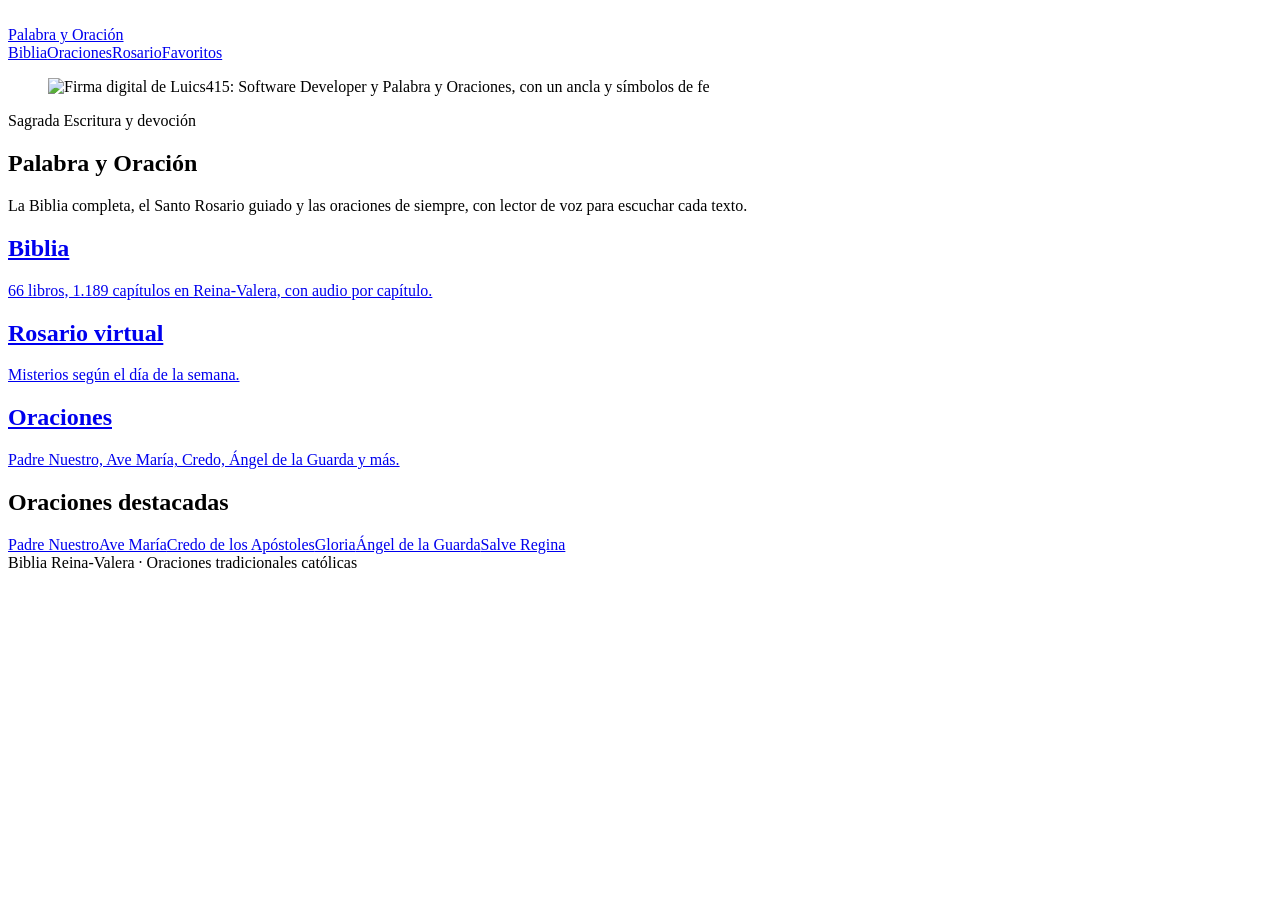
==== index.html @ 45a4ea94 "Corrige caché y ajusta tamaño del banner" ====
<!DOCTYPE html><html lang="es"><head><meta charSet="utf-8"/><meta name="viewport" content="width=device-width, initial-scale=1"/><link rel="preload" as="image" href="/palabra-y-oracion/__l5e/assets-v1/12908471-6d70-4781-bd85-4e730b929251/sagrado-corazon.png"/><link rel="preload" as="image" href="/palabra-y-oracion/__l5e/assets-v1/3100242c-3852-4dbf-8db1-33d453b4e933/cristo-resucitado.png"/><link rel="stylesheet" href="/palabra-y-oracion/assets/styles-DuSSXGLT.css" data-precedence="default"/><link rel="stylesheet" href="https://fonts.googleapis.com/css2?family=Cormorant+Garamond:ital,wght@0,400;0,600;0,700;1,400&amp;family=Karla:wght@400;500;700&amp;display=swap" data-precedence="default"/><title>Palabra y Oración — Biblia, Rosario y oraciones con audio</title><meta property="og:type" content="website"/><meta name="twitter:card" content="summary_large_image"/><meta name="description" content="Consulta la Biblia completa en español, reza el Santo Rosario paso a paso y escucha oraciones como el Padre Nuestro, el Ave María y el Credo."/><meta property="og:title" content="Palabra y Oración"/><meta property="og:description" content="Biblia completa, Rosario virtual y oraciones católicas con lector de voz."/><link rel="modulepreload" href="/palabra-y-oracion/assets/v3/index-DQtxIjf5.js"/><link rel="modulepreload" href="/palabra-y-oracion/assets/v3/jsx-runtime-DGeXAQPT.js"/><link rel="modulepreload" href="/palabra-y-oracion/assets/v3/react-BhjfaixL.js"/><link rel="modulepreload" href="/palabra-y-oracion/assets/v3/link-lpOCHExB.js"/><link rel="modulepreload" href="/palabra-y-oracion/assets/v3/routes-DXnf4Dmy.js"/><link rel="modulepreload" href="/palabra-y-oracion/assets/v3/rosary-D74_GD2n.js"/><link rel="preconnect" href="https://fonts.googleapis.com"/><link rel="preconnect" href="https://fonts.gstatic.com" crossorigin="anonymous"/><link rel="icon" href="/palabra-y-oracion/assets/brand/icon-64.png" type="image/png"/><link rel="apple-touch-icon" href="/palabra-y-oracion/assets/brand/icon-192.png"/>

<meta name="twitter:title" content="Palabra y Oración"><meta name="twitter:description" content="Biblia completa, Rosario virtual y oraciones católicas con lector de voz."><meta property="og:image" content="https://luics415.github.io/palabra-y-oracion/assets/brand/firma-palabra-y-oraciones.jpg"><meta name="twitter:image" content="https://luics415.github.io/palabra-y-oracion/assets/brand/firma-palabra-y-oraciones.jpg"></head><body><div class="min-h-screen flex flex-col"><div aria-hidden="true" class="pointer-events-none fixed inset-0 -z-10 overflow-hidden"><img src="/palabra-y-oracion/__l5e/assets-v1/12908471-6d70-4781-bd85-4e730b929251/sagrado-corazon.png" alt="" class="absolute -left-24 top-16 w-[26rem] max-w-[70vw] opacity-[0.055] dark:opacity-[0.09] dark:invert"/><img src="/palabra-y-oracion/__l5e/assets-v1/3100242c-3852-4dbf-8db1-33d453b4e933/cristo-resucitado.png" alt="" class="absolute -right-20 bottom-8 w-[30rem] max-w-[75vw] opacity-[0.05] dark:opacity-[0.085] dark:invert"/></div><header class="sticky top-0 z-40 border-b bg-card/80 backdrop-blur-sm"><div class="mx-auto flex h-14 max-w-5xl items-center justify-between px-4"><a class="flex items-center gap-2 text-lg font-serif font-bold text-primary active" href="/palabra-y-oracion/" data-status="active" aria-current="page"><img src="/palabra-y-oracion/assets/brand/icon-64.png" alt="" class="h-7 w-7 rounded-full"/><span>Palabra y Oración</span></a><nav class="flex items-center gap-4 text-sm font-medium"><a href="/palabra-y-oracion/biblia" class="text-muted-foreground hover:text-foreground transition-colors">Biblia</a><a href="/palabra-y-oracion/oraciones" class="text-muted-foreground hover:text-foreground transition-colors">Oraciones</a><a href="/palabra-y-oracion/rosario" class="text-muted-foreground hover:text-foreground transition-colors">Rosario</a><a href="/palabra-y-oracion/favoritos" class="text-muted-foreground hover:text-foreground transition-colors">Favoritos</a></nav></div></header><main class="flex-1"><!--$--><div class="mx-auto max-w-5xl px-4 py-14"><figure class="mx-auto mb-10 max-w-3xl overflow-hidden rounded-2xl border bg-card shadow-sm"><img src="/palabra-y-oracion/assets/brand/firma-palabra-y-oraciones.jpg" alt="Firma digital de Luics415: Software Developer y Palabra y Oraciones, con un ancla y símbolos de fe" class="block h-auto w-full" width="1731" height="909" fetchpriority="high"/></figure><section class="text-center"><p class="text-sm uppercase tracking-[0.25em] text-accent-foreground/70">Sagrada Escritura y devoción</p><h1 class="mt-4 font-serif text-5xl font-bold text-primary sm:text-6xl">Palabra y Oración</h1><p class="mx-auto mt-5 max-w-xl text-muted-foreground">La Biblia completa, el Santo Rosario guiado y las oraciones de siempre, con lector de voz para escuchar cada texto.</p></section><div class="mt-12 grid gap-5 sm:grid-cols-3"><a href="/palabra-y-oracion/biblia" class="rounded-xl border bg-card p-6 transition-shadow hover:shadow-md"><h2 class="font-serif text-2xl font-semibold">Biblia</h2><p class="mt-2 text-sm text-muted-foreground">66 libros, 1.189 capítulos en Reina-Valera, con audio por capítulo.</p></a><a href="/palabra-y-oracion/rosario" class="rounded-xl border bg-card p-6 transition-shadow hover:shadow-md"><h2 class="font-serif text-2xl font-semibold">Rosario virtual</h2><p class="mt-2 text-sm text-muted-foreground">Misterios según el día de la semana.</p></a><a href="/palabra-y-oracion/oraciones" class="rounded-xl border bg-card p-6 transition-shadow hover:shadow-md"><h2 class="font-serif text-2xl font-semibold">Oraciones</h2><p class="mt-2 text-sm text-muted-foreground">Padre Nuestro, Ave María, Credo, Ángel de la Guarda y más.</p></a></div><section class="mt-14"><h2 class="font-serif text-2xl font-semibold">Oraciones destacadas</h2><div class="mt-4 flex flex-wrap gap-2"><a href="/palabra-y-oracion/oraciones/padre-nuestro" class="rounded-full border border-accent/50 bg-accent/10 px-4 py-1.5 text-sm hover:bg-accent/20">Padre Nuestro</a><a href="/palabra-y-oracion/oraciones/ave-maria" class="rounded-full border border-accent/50 bg-accent/10 px-4 py-1.5 text-sm hover:bg-accent/20">Ave María</a><a href="/palabra-y-oracion/oraciones/credo" class="rounded-full border border-accent/50 bg-accent/10 px-4 py-1.5 text-sm hover:bg-accent/20">Credo de los Apóstoles</a><a href="/palabra-y-oracion/oraciones/gloria" class="rounded-full border border-accent/50 bg-accent/10 px-4 py-1.5 text-sm hover:bg-accent/20">Gloria</a><a href="/palabra-y-oracion/oraciones/angel-de-la-guarda" class="rounded-full border border-accent/50 bg-accent/10 px-4 py-1.5 text-sm hover:bg-accent/20">Ángel de la Guarda</a><a href="/palabra-y-oracion/oraciones/salve-regina" class="rounded-full border border-accent/50 bg-accent/10 px-4 py-1.5 text-sm hover:bg-accent/20">Salve Regina</a></div></section></div><script>(function(a,f){let l;try{l=JSON.parse(sessionStorage.getItem(a)||"{}")}catch{return}const n=l?.[f||history.state?.__TSR_key];let c=!1;for(const t in n){const e=n[t],o=e?.scrollX,s=e?.scrollY;if(Number.isFinite(o)&&Number.isFinite(s)){if(t==="window")scrollTo(o,s),c=!0;else if(t)try{const r=document.querySelector(t);r&&(r.scrollLeft=o,r.scrollTop=s)}catch{}}}if(c)return;const i=location.hash.slice(1);if(i){const t=history.state?.__hashScrollIntoViewOptions??!0;if(t){const e=document.getElementById(i);e&&e.scrollIntoView(t)}return}scrollTo(0,0)})("tsr-scroll-restoration-v1_3");document.currentScript.remove()</script><!--/$--></main><footer class="border-t py-6 text-center text-xs text-muted-foreground">Biblia Reina-Valera · Oraciones tradicionales católicas</footer></div><script class="$tsr" id="$tsr-stream-barrier">(self.$R=self.$R||{})["tsr"]=[];self.$_TSR={h(){this.hydrated=!0,this.c()},e(){this.streamEnded=!0,this.c()},c(){this.hydrated&&this.streamEnded&&(delete self.$_TSR,delete self.$R.tsr)},p(e){this.initialized?e():this.buffer.push(e)},buffer:[]};$_TSR.router=($R=>$R[0]={manifest:$R[1]={routes:$R[2]={__root__:$R[3]={preloads:$R[4]=["/palabra-y-oracion/assets/v3/index-DQtxIjf5.js","/palabra-y-oracion/assets/v3/jsx-runtime-DGeXAQPT.js","/palabra-y-oracion/assets/v3/react-BhjfaixL.js","/palabra-y-oracion/assets/v3/link-lpOCHExB.js"],scripts:$R[5]=[$R[6]={attrs:$R[7]={type:"module",async:!0,src:"/palabra-y-oracion/assets/v3/index-DQtxIjf5.js"}}]},"/":$R[8]={preloads:$R[9]=["/palabra-y-oracion/assets/v3/routes-DXnf4Dmy.js","/palabra-y-oracion/assets/v3/rosary-D74_GD2n.js"]}}},matches:$R[10]=[$R[11]={i:"__root__ ",u:1786486510125,s:"success",ssr:!0},$R[12]={i:"  ",u:1786486510125,s:"success",ssr:!0}],lastMatchId:"  "})($R["tsr"]);$_TSR.e();document.currentScript.remove()</script><script type="module" async="" src="/palabra-y-oracion/assets/v3/index-DQtxIjf5.js"></script>

<script>
  (function () {
    var params = new URLSearchParams(location.search);
    var route = params.get('__route');
    if (!route) return;
    window.addEventListener('load', function () {
      setTimeout(function () {
        history.replaceState({}, '', '/palabra-y-oracion' + decodeURIComponent(route));
        dispatchEvent(new PopStateEvent('popstate'));
      }, 750);
    });
  }());
</script></body></html>
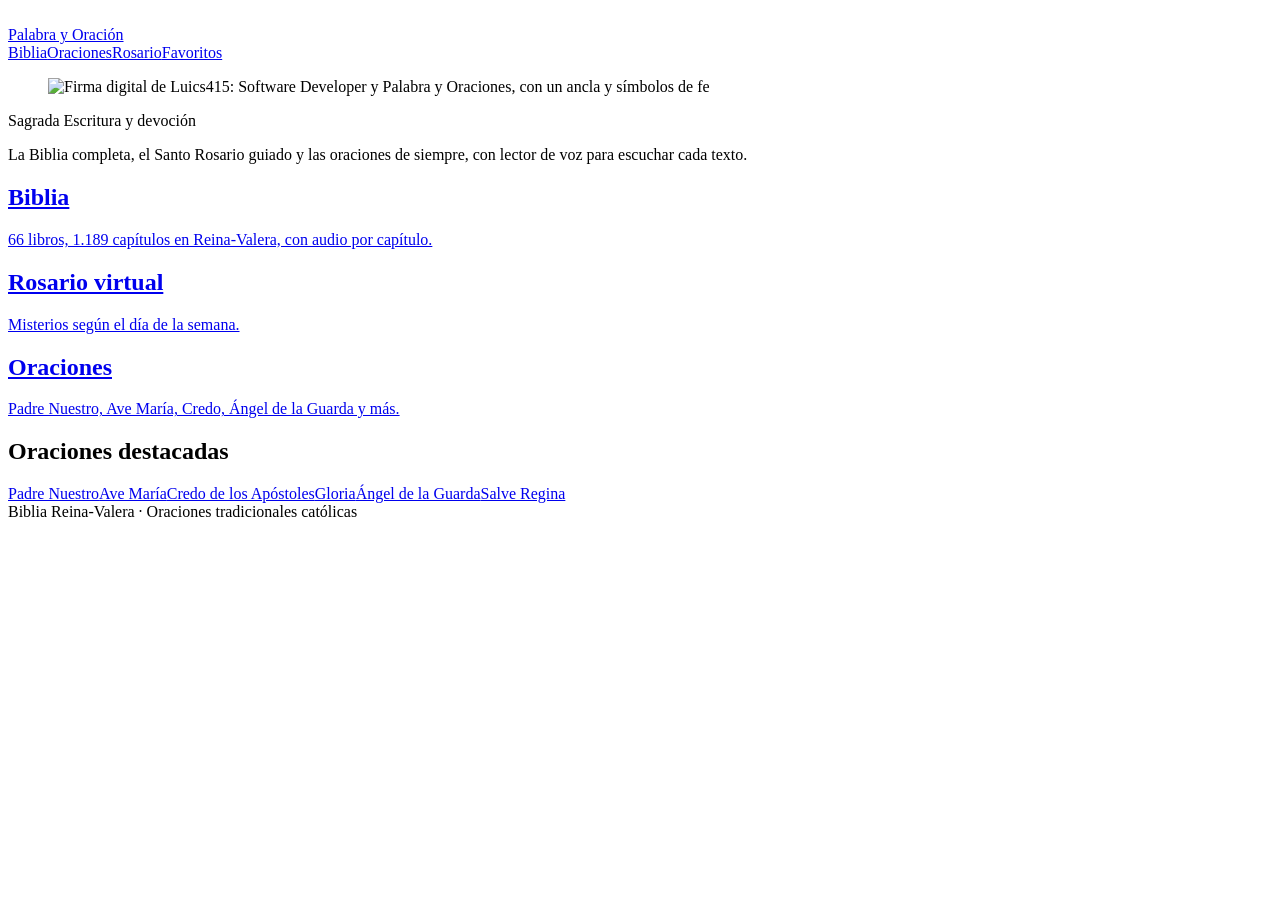
==== commit 5c051309: "Mejora cabecera móvil y tarjetas del Rosario" ====
--- a/index.html
+++ b/index.html
@@ -1,6 +1,6 @@
-<!DOCTYPE html><html lang="es"><head><meta charSet="utf-8"/><meta name="viewport" content="width=device-width, initial-scale=1"/><link rel="preload" as="image" href="/palabra-y-oracion/__l5e/assets-v1/12908471-6d70-4781-bd85-4e730b929251/sagrado-corazon.png"/><link rel="preload" as="image" href="/palabra-y-oracion/__l5e/assets-v1/3100242c-3852-4dbf-8db1-33d453b4e933/cristo-resucitado.png"/><link rel="stylesheet" href="/palabra-y-oracion/assets/styles-DuSSXGLT.css" data-precedence="default"/><link rel="stylesheet" href="https://fonts.googleapis.com/css2?family=Cormorant+Garamond:ital,wght@0,400;0,600;0,700;1,400&amp;family=Karla:wght@400;500;700&amp;display=swap" data-precedence="default"/><title>Palabra y Oración — Biblia, Rosario y oraciones con audio</title><meta property="og:type" content="website"/><meta name="twitter:card" content="summary_large_image"/><meta name="description" content="Consulta la Biblia completa en español, reza el Santo Rosario paso a paso y escucha oraciones como el Padre Nuestro, el Ave María y el Credo."/><meta property="og:title" content="Palabra y Oración"/><meta property="og:description" content="Biblia completa, Rosario virtual y oraciones católicas con lector de voz."/><link rel="modulepreload" href="/palabra-y-oracion/assets/v3/index-DQtxIjf5.js"/><link rel="modulepreload" href="/palabra-y-oracion/assets/v3/jsx-runtime-DGeXAQPT.js"/><link rel="modulepreload" href="/palabra-y-oracion/assets/v3/react-BhjfaixL.js"/><link rel="modulepreload" href="/palabra-y-oracion/assets/v3/link-lpOCHExB.js"/><link rel="modulepreload" href="/palabra-y-oracion/assets/v3/routes-DXnf4Dmy.js"/><link rel="modulepreload" href="/palabra-y-oracion/assets/v3/rosary-D74_GD2n.js"/><link rel="preconnect" href="https://fonts.googleapis.com"/><link rel="preconnect" href="https://fonts.gstatic.com" crossorigin="anonymous"/><link rel="icon" href="/palabra-y-oracion/assets/brand/icon-64.png" type="image/png"/><link rel="apple-touch-icon" href="/palabra-y-oracion/assets/brand/icon-192.png"/>
+<!DOCTYPE html><html lang="es"><head><meta charSet="utf-8"/><meta name="viewport" content="width=device-width, initial-scale=1"/><link rel="preload" as="image" href="/palabra-y-oracion/__l5e/assets-v1/12908471-6d70-4781-bd85-4e730b929251/sagrado-corazon.png"/><link rel="preload" as="image" href="/palabra-y-oracion/__l5e/assets-v1/3100242c-3852-4dbf-8db1-33d453b4e933/cristo-resucitado.png"/><link rel="stylesheet" href="/palabra-y-oracion/assets/styles-DuSSXGLT.css" data-precedence="default"/><link rel="stylesheet" href="https://fonts.googleapis.com/css2?family=Cormorant+Garamond:ital,wght@0,400;0,600;0,700;1,400&amp;family=Karla:wght@400;500;700&amp;display=swap" data-precedence="default"/><title>Palabra y Oración — Biblia, Rosario y oraciones con audio</title><meta property="og:type" content="website"/><meta name="twitter:card" content="summary_large_image"/><meta name="description" content="Consulta la Biblia completa en español, reza el Santo Rosario paso a paso y escucha oraciones como el Padre Nuestro, el Ave María y el Credo."/><meta property="og:title" content="Palabra y Oración"/><meta property="og:description" content="Biblia completa, Rosario virtual y oraciones católicas con lector de voz."/><link rel="modulepreload" href="/palabra-y-oracion/assets/v7/index-DQtxIjf5.js"/><link rel="modulepreload" href="/palabra-y-oracion/assets/v7/jsx-runtime-DGeXAQPT.js"/><link rel="modulepreload" href="/palabra-y-oracion/assets/v7/react-BhjfaixL.js"/><link rel="modulepreload" href="/palabra-y-oracion/assets/v7/link-lpOCHExB.js"/><link rel="modulepreload" href="/palabra-y-oracion/assets/v7/routes-DXnf4Dmy.js"/><link rel="modulepreload" href="/palabra-y-oracion/assets/v7/rosary-D74_GD2n.js"/><link rel="preconnect" href="https://fonts.googleapis.com"/><link rel="preconnect" href="https://fonts.gstatic.com" crossorigin="anonymous"/><link rel="icon" href="/palabra-y-oracion/assets/brand/icon-64.png" type="image/png"/><link rel="apple-touch-icon" href="/palabra-y-oracion/assets/brand/icon-192.png"/>
 
-<meta name="twitter:title" content="Palabra y Oración"><meta name="twitter:description" content="Biblia completa, Rosario virtual y oraciones católicas con lector de voz."><meta property="og:image" content="https://luics415.github.io/palabra-y-oracion/assets/brand/firma-palabra-y-oraciones.jpg"><meta name="twitter:image" content="https://luics415.github.io/palabra-y-oracion/assets/brand/firma-palabra-y-oraciones.jpg"></head><body><div class="min-h-screen flex flex-col"><div aria-hidden="true" class="pointer-events-none fixed inset-0 -z-10 overflow-hidden"><img src="/palabra-y-oracion/__l5e/assets-v1/12908471-6d70-4781-bd85-4e730b929251/sagrado-corazon.png" alt="" class="absolute -left-24 top-16 w-[26rem] max-w-[70vw] opacity-[0.055] dark:opacity-[0.09] dark:invert"/><img src="/palabra-y-oracion/__l5e/assets-v1/3100242c-3852-4dbf-8db1-33d453b4e933/cristo-resucitado.png" alt="" class="absolute -right-20 bottom-8 w-[30rem] max-w-[75vw] opacity-[0.05] dark:opacity-[0.085] dark:invert"/></div><header class="sticky top-0 z-40 border-b bg-card/80 backdrop-blur-sm"><div class="mx-auto flex h-14 max-w-5xl items-center justify-between px-4"><a class="flex items-center gap-2 text-lg font-serif font-bold text-primary active" href="/palabra-y-oracion/" data-status="active" aria-current="page"><img src="/palabra-y-oracion/assets/brand/icon-64.png" alt="" class="h-7 w-7 rounded-full"/><span>Palabra y Oración</span></a><nav class="flex items-center gap-4 text-sm font-medium"><a href="/palabra-y-oracion/biblia" class="text-muted-foreground hover:text-foreground transition-colors">Biblia</a><a href="/palabra-y-oracion/oraciones" class="text-muted-foreground hover:text-foreground transition-colors">Oraciones</a><a href="/palabra-y-oracion/rosario" class="text-muted-foreground hover:text-foreground transition-colors">Rosario</a><a href="/palabra-y-oracion/favoritos" class="text-muted-foreground hover:text-foreground transition-colors">Favoritos</a></nav></div></header><main class="flex-1"><!--$--><div class="mx-auto max-w-5xl px-4 py-14"><figure class="mx-auto mb-10 max-w-3xl overflow-hidden rounded-2xl border bg-card shadow-sm"><img src="/palabra-y-oracion/assets/brand/firma-palabra-y-oraciones.jpg" alt="Firma digital de Luics415: Software Developer y Palabra y Oraciones, con un ancla y símbolos de fe" class="block h-auto w-full" width="1731" height="909" fetchpriority="high"/></figure><section class="text-center"><p class="text-sm uppercase tracking-[0.25em] text-accent-foreground/70">Sagrada Escritura y devoción</p><h1 class="mt-4 font-serif text-5xl font-bold text-primary sm:text-6xl">Palabra y Oración</h1><p class="mx-auto mt-5 max-w-xl text-muted-foreground">La Biblia completa, el Santo Rosario guiado y las oraciones de siempre, con lector de voz para escuchar cada texto.</p></section><div class="mt-12 grid gap-5 sm:grid-cols-3"><a href="/palabra-y-oracion/biblia" class="rounded-xl border bg-card p-6 transition-shadow hover:shadow-md"><h2 class="font-serif text-2xl font-semibold">Biblia</h2><p class="mt-2 text-sm text-muted-foreground">66 libros, 1.189 capítulos en Reina-Valera, con audio por capítulo.</p></a><a href="/palabra-y-oracion/rosario" class="rounded-xl border bg-card p-6 transition-shadow hover:shadow-md"><h2 class="font-serif text-2xl font-semibold">Rosario virtual</h2><p class="mt-2 text-sm text-muted-foreground">Misterios según el día de la semana.</p></a><a href="/palabra-y-oracion/oraciones" class="rounded-xl border bg-card p-6 transition-shadow hover:shadow-md"><h2 class="font-serif text-2xl font-semibold">Oraciones</h2><p class="mt-2 text-sm text-muted-foreground">Padre Nuestro, Ave María, Credo, Ángel de la Guarda y más.</p></a></div><section class="mt-14"><h2 class="font-serif text-2xl font-semibold">Oraciones destacadas</h2><div class="mt-4 flex flex-wrap gap-2"><a href="/palabra-y-oracion/oraciones/padre-nuestro" class="rounded-full border border-accent/50 bg-accent/10 px-4 py-1.5 text-sm hover:bg-accent/20">Padre Nuestro</a><a href="/palabra-y-oracion/oraciones/ave-maria" class="rounded-full border border-accent/50 bg-accent/10 px-4 py-1.5 text-sm hover:bg-accent/20">Ave María</a><a href="/palabra-y-oracion/oraciones/credo" class="rounded-full border border-accent/50 bg-accent/10 px-4 py-1.5 text-sm hover:bg-accent/20">Credo de los Apóstoles</a><a href="/palabra-y-oracion/oraciones/gloria" class="rounded-full border border-accent/50 bg-accent/10 px-4 py-1.5 text-sm hover:bg-accent/20">Gloria</a><a href="/palabra-y-oracion/oraciones/angel-de-la-guarda" class="rounded-full border border-accent/50 bg-accent/10 px-4 py-1.5 text-sm hover:bg-accent/20">Ángel de la Guarda</a><a href="/palabra-y-oracion/oraciones/salve-regina" class="rounded-full border border-accent/50 bg-accent/10 px-4 py-1.5 text-sm hover:bg-accent/20">Salve Regina</a></div></section></div><script>(function(a,f){let l;try{l=JSON.parse(sessionStorage.getItem(a)||"{}")}catch{return}const n=l?.[f||history.state?.__TSR_key];let c=!1;for(const t in n){const e=n[t],o=e?.scrollX,s=e?.scrollY;if(Number.isFinite(o)&&Number.isFinite(s)){if(t==="window")scrollTo(o,s),c=!0;else if(t)try{const r=document.querySelector(t);r&&(r.scrollLeft=o,r.scrollTop=s)}catch{}}}if(c)return;const i=location.hash.slice(1);if(i){const t=history.state?.__hashScrollIntoViewOptions??!0;if(t){const e=document.getElementById(i);e&&e.scrollIntoView(t)}return}scrollTo(0,0)})("tsr-scroll-restoration-v1_3");document.currentScript.remove()</script><!--/$--></main><footer class="border-t py-6 text-center text-xs text-muted-foreground">Biblia Reina-Valera · Oraciones tradicionales católicas</footer></div><script class="$tsr" id="$tsr-stream-barrier">(self.$R=self.$R||{})["tsr"]=[];self.$_TSR={h(){this.hydrated=!0,this.c()},e(){this.streamEnded=!0,this.c()},c(){this.hydrated&&this.streamEnded&&(delete self.$_TSR,delete self.$R.tsr)},p(e){this.initialized?e():this.buffer.push(e)},buffer:[]};$_TSR.router=($R=>$R[0]={manifest:$R[1]={routes:$R[2]={__root__:$R[3]={preloads:$R[4]=["/palabra-y-oracion/assets/v3/index-DQtxIjf5.js","/palabra-y-oracion/assets/v3/jsx-runtime-DGeXAQPT.js","/palabra-y-oracion/assets/v3/react-BhjfaixL.js","/palabra-y-oracion/assets/v3/link-lpOCHExB.js"],scripts:$R[5]=[$R[6]={attrs:$R[7]={type:"module",async:!0,src:"/palabra-y-oracion/assets/v3/index-DQtxIjf5.js"}}]},"/":$R[8]={preloads:$R[9]=["/palabra-y-oracion/assets/v3/routes-DXnf4Dmy.js","/palabra-y-oracion/assets/v3/rosary-D74_GD2n.js"]}}},matches:$R[10]=[$R[11]={i:"__root__ ",u:1786486510125,s:"success",ssr:!0},$R[12]={i:"  ",u:1786486510125,s:"success",ssr:!0}],lastMatchId:"  "})($R["tsr"]);$_TSR.e();document.currentScript.remove()</script><script type="module" async="" src="/palabra-y-oracion/assets/v3/index-DQtxIjf5.js"></script>
+<meta name="twitter:title" content="Palabra y Oración"><meta name="twitter:description" content="Biblia completa, Rosario virtual y oraciones católicas con lector de voz."><meta property="og:image" content="https://luics415.github.io/palabra-y-oracion/assets/brand/firma-palabra-y-oraciones.jpg"><meta name="twitter:image" content="https://luics415.github.io/palabra-y-oracion/assets/brand/firma-palabra-y-oraciones.jpg"></head><body><div class="min-h-screen flex flex-col"><div aria-hidden="true" class="pointer-events-none fixed inset-0 -z-10 overflow-hidden"><img src="/palabra-y-oracion/__l5e/assets-v1/12908471-6d70-4781-bd85-4e730b929251/sagrado-corazon.png" alt="" class="absolute -left-24 top-16 w-[26rem] max-w-[70vw] opacity-[0.055] dark:opacity-[0.09] dark:invert"/><img src="/palabra-y-oracion/__l5e/assets-v1/3100242c-3852-4dbf-8db1-33d453b4e933/cristo-resucitado.png" alt="" class="absolute -right-20 bottom-8 w-[30rem] max-w-[75vw] opacity-[0.05] dark:opacity-[0.085] dark:invert"/></div><header class="sticky top-0 z-40 border-b bg-card/80 backdrop-blur-sm"><div class="mx-auto max-w-5xl px-4 py-2 sm:flex sm:h-14 sm:items-center sm:justify-between sm:py-0"><a class="flex items-center justify-center gap-2 font-serif text-lg font-bold text-primary sm:justify-start active" href="/palabra-y-oracion/" data-status="active" aria-current="page"><img src="/palabra-y-oracion/assets/brand/icon-64.png" alt="" class="h-8 w-8 rounded-full"/><span class="whitespace-nowrap">Palabra y Oración</span></a><nav class="mt-2 grid grid-cols-4 gap-1 text-xs font-medium sm:mt-0 sm:flex sm:items-center sm:gap-4 sm:text-sm"><a href="/palabra-y-oracion/biblia" class="rounded-md px-1.5 py-1.5 text-center text-muted-foreground transition-colors hover:bg-accent/15 hover:text-foreground sm:px-0 sm:py-0">Biblia</a><a href="/palabra-y-oracion/oraciones" class="rounded-md px-1.5 py-1.5 text-center text-muted-foreground transition-colors hover:bg-accent/15 hover:text-foreground sm:px-0 sm:py-0">Oraciones</a><a href="/palabra-y-oracion/rosario" class="rounded-md px-1.5 py-1.5 text-center text-muted-foreground transition-colors hover:bg-accent/15 hover:text-foreground sm:px-0 sm:py-0">Rosario</a><a href="/palabra-y-oracion/favoritos" class="rounded-md px-1.5 py-1.5 text-center text-muted-foreground transition-colors hover:bg-accent/15 hover:text-foreground sm:px-0 sm:py-0">Favoritos</a></nav></div></header><main class="flex-1"><!--$--><div class="mx-auto max-w-5xl px-4 py-14"><figure class="mx-auto mb-10 max-w-3xl overflow-hidden rounded-2xl border bg-card shadow-sm"><img src="/palabra-y-oracion/assets/brand/firma-palabra-y-oraciones.jpg" alt="Firma digital de Luics415: Software Developer y Palabra y Oraciones, con un ancla y símbolos de fe" class="block h-auto w-full" width="1731" height="909" fetchpriority="high"/></figure><section class="text-center"><p class="text-sm uppercase tracking-[0.25em] text-accent-foreground/70">Sagrada Escritura y devoción</p><p class="mx-auto mt-4 max-w-xl text-muted-foreground">La Biblia completa, el Santo Rosario guiado y las oraciones de siempre, con lector de voz para escuchar cada texto.</p></section><div class="mt-12 grid gap-5 sm:grid-cols-3"><a href="/palabra-y-oracion/biblia" class="rounded-xl border bg-card p-6 transition-shadow hover:shadow-md"><h2 class="font-serif text-2xl font-semibold">Biblia</h2><p class="mt-2 text-sm text-muted-foreground">66 libros, 1.189 capítulos en Reina-Valera, con audio por capítulo.</p></a><a href="/palabra-y-oracion/rosario" class="rounded-xl border bg-card p-6 transition-shadow hover:shadow-md"><h2 class="font-serif text-2xl font-semibold">Rosario virtual</h2><p class="mt-2 text-sm text-muted-foreground">Misterios según el día de la semana.</p></a><a href="/palabra-y-oracion/oraciones" class="rounded-xl border bg-card p-6 transition-shadow hover:shadow-md"><h2 class="font-serif text-2xl font-semibold">Oraciones</h2><p class="mt-2 text-sm text-muted-foreground">Padre Nuestro, Ave María, Credo, Ángel de la Guarda y más.</p></a></div><section class="mt-14"><h2 class="font-serif text-2xl font-semibold">Oraciones destacadas</h2><div class="mt-4 flex flex-wrap gap-2"><a href="/palabra-y-oracion/oraciones/padre-nuestro" class="rounded-full border border-accent/50 bg-accent/10 px-4 py-1.5 text-sm hover:bg-accent/20">Padre Nuestro</a><a href="/palabra-y-oracion/oraciones/ave-maria" class="rounded-full border border-accent/50 bg-accent/10 px-4 py-1.5 text-sm hover:bg-accent/20">Ave María</a><a href="/palabra-y-oracion/oraciones/credo" class="rounded-full border border-accent/50 bg-accent/10 px-4 py-1.5 text-sm hover:bg-accent/20">Credo de los Apóstoles</a><a href="/palabra-y-oracion/oraciones/gloria" class="rounded-full border border-accent/50 bg-accent/10 px-4 py-1.5 text-sm hover:bg-accent/20">Gloria</a><a href="/palabra-y-oracion/oraciones/angel-de-la-guarda" class="rounded-full border border-accent/50 bg-accent/10 px-4 py-1.5 text-sm hover:bg-accent/20">Ángel de la Guarda</a><a href="/palabra-y-oracion/oraciones/salve-regina" class="rounded-full border border-accent/50 bg-accent/10 px-4 py-1.5 text-sm hover:bg-accent/20">Salve Regina</a></div></section></div><script>(function(a,f){let l;try{l=JSON.parse(sessionStorage.getItem(a)||"{}")}catch{return}const n=l?.[f||history.state?.__TSR_key];let c=!1;for(const t in n){const e=n[t],o=e?.scrollX,s=e?.scrollY;if(Number.isFinite(o)&&Number.isFinite(s)){if(t==="window")scrollTo(o,s),c=!0;else if(t)try{const r=document.querySelector(t);r&&(r.scrollLeft=o,r.scrollTop=s)}catch{}}}if(c)return;const i=location.hash.slice(1);if(i){const t=history.state?.__hashScrollIntoViewOptions??!0;if(t){const e=document.getElementById(i);e&&e.scrollIntoView(t)}return}scrollTo(0,0)})("tsr-scroll-restoration-v1_3");document.currentScript.remove()</script><!--/$--></main><footer class="border-t py-6 text-center text-xs text-muted-foreground">Biblia Reina-Valera · Oraciones tradicionales católicas</footer></div><script class="$tsr" id="$tsr-stream-barrier">(self.$R=self.$R||{})["tsr"]=[];self.$_TSR={h(){this.hydrated=!0,this.c()},e(){this.streamEnded=!0,this.c()},c(){this.hydrated&&this.streamEnded&&(delete self.$_TSR,delete self.$R.tsr)},p(e){this.initialized?e():this.buffer.push(e)},buffer:[]};$_TSR.router=($R=>$R[0]={manifest:$R[1]={routes:$R[2]={__root__:$R[3]={preloads:$R[4]=["/palabra-y-oracion/assets/v7/index-DQtxIjf5.js","/palabra-y-oracion/assets/v7/jsx-runtime-DGeXAQPT.js","/palabra-y-oracion/assets/v7/react-BhjfaixL.js","/palabra-y-oracion/assets/v7/link-lpOCHExB.js"],scripts:$R[5]=[$R[6]={attrs:$R[7]={type:"module",async:!0,src:"/palabra-y-oracion/assets/v7/index-DQtxIjf5.js"}}]},"/":$R[8]={preloads:$R[9]=["/palabra-y-oracion/assets/v7/routes-DXnf4Dmy.js","/palabra-y-oracion/assets/v7/rosary-D74_GD2n.js"]}}},matches:$R[10]=[$R[11]={i:"__root__ ",u:1786486510125,s:"success",ssr:!0},$R[12]={i:"  ",u:1786486510125,s:"success",ssr:!0}],lastMatchId:"  "})($R["tsr"]);$_TSR.e();document.currentScript.remove()</script><script type="module" async="" src="/palabra-y-oracion/assets/v7/index-DQtxIjf5.js"></script>
 
 <script>
   (function () {
